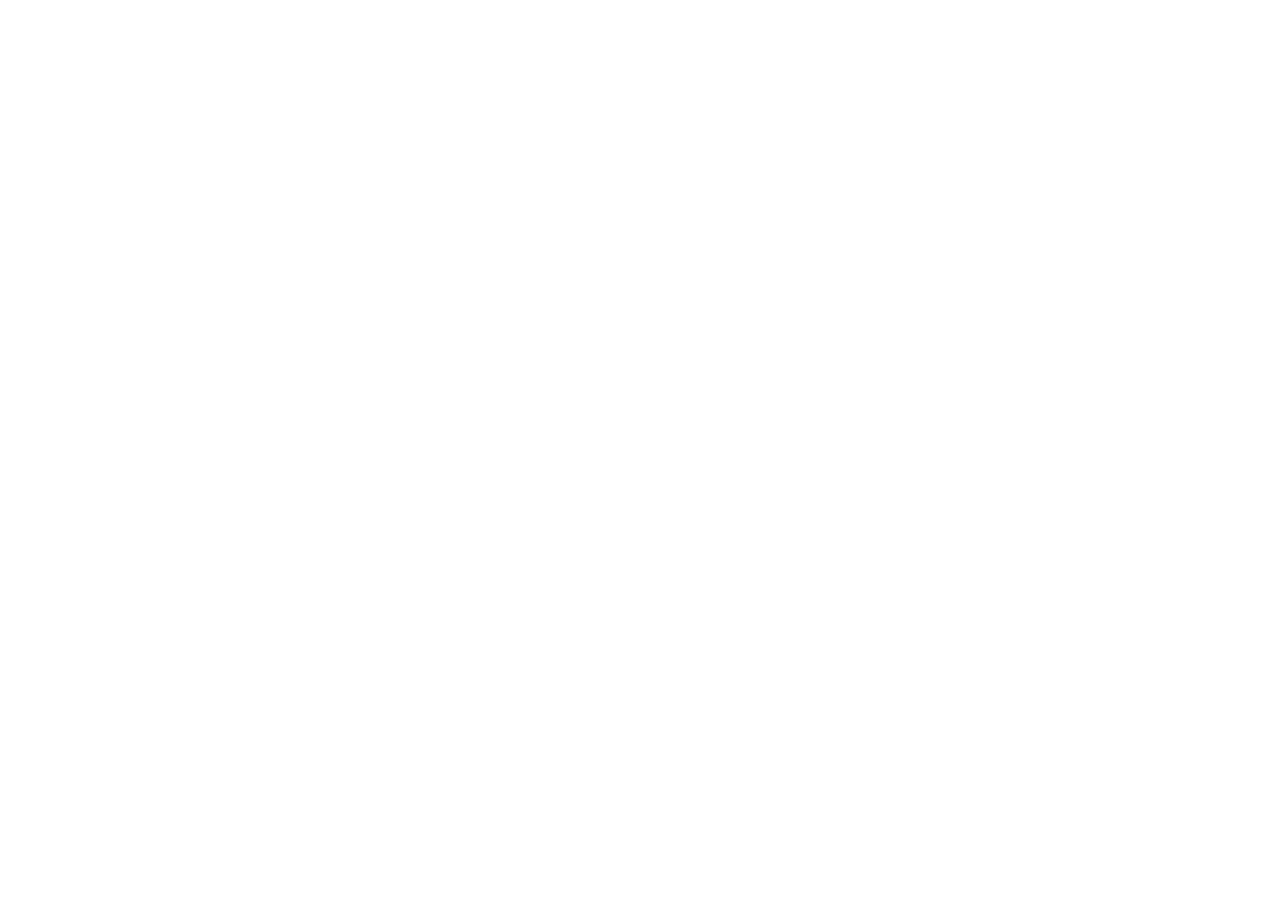
==== client/src/index.html @ 36539155 "delicious folder structure" ====
<!DOCTYPE html>
<html>
<head>
    <script src="https://code.createjs.com/1.0.0/createjs.min.js"></script>
    <script>
        function init() {
            var stage = new createjs.Stage("demoCanvas");

            var circle = new createjs.Shape();
            circle.graphics.beginFill("red").drawCircle(0, 0, 50);
            circle.x = 100;
            circle.y = 100;
            stage.addChild(circle);

            stage.update();
        }
    </script>
</head>
<body onload="init();">
    <canvas id="demoCanvas" width="500" height="300">
        alternate content
    </canvas>
</body>
</html>
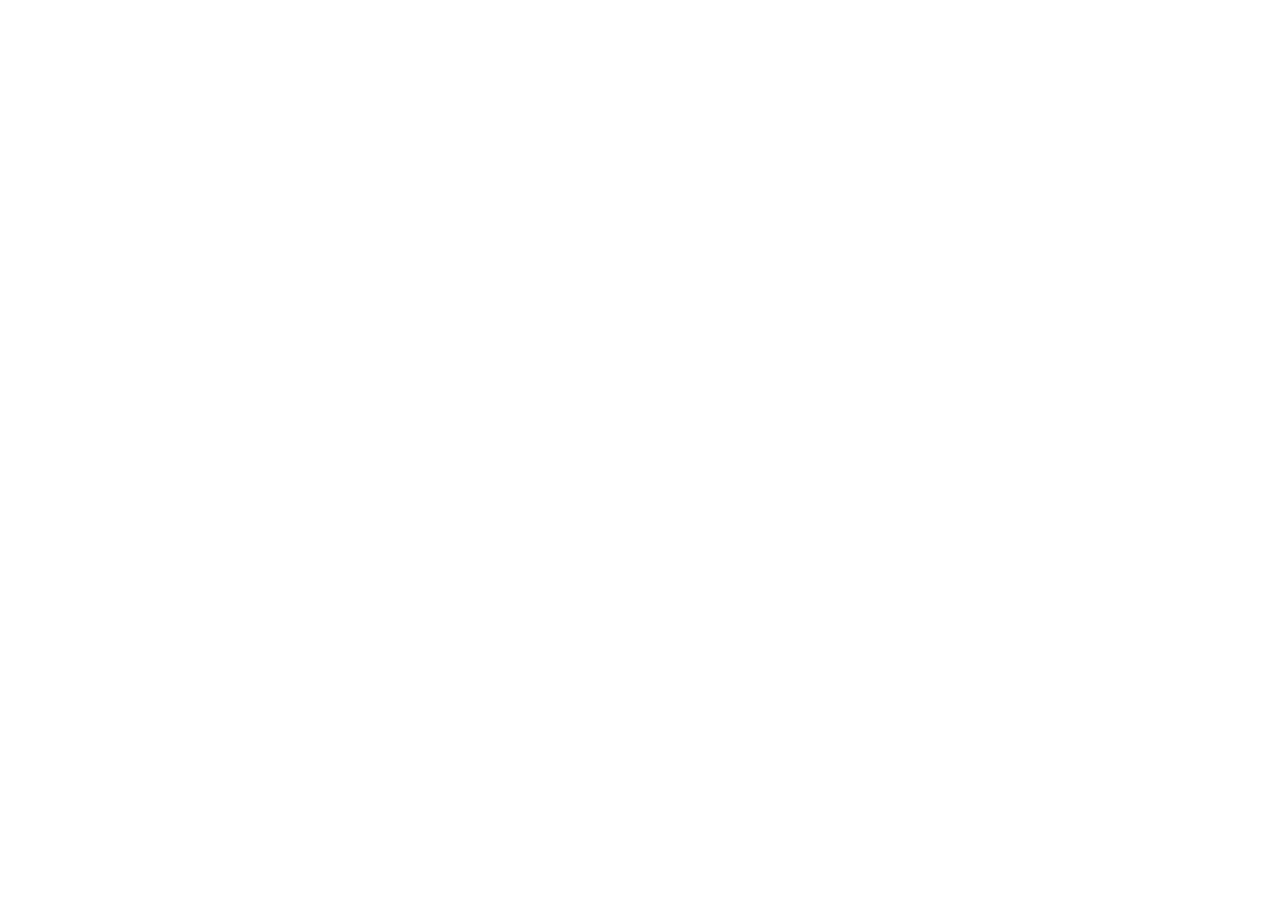
==== commit 0ddc9eef: "Fullscreen canvas" ====
--- a/client/src/index.html
+++ b/client/src/index.html
@@ -1,23 +1,58 @@
 <!DOCTYPE html>
 <html>
 <head>
-    <script src="https://code.createjs.com/1.0.0/createjs.min.js"></script>
+    <script src="https://code.createjs.com/easeljs-0.8.2.min.js"></script>
     <script>
-        function init() {
-            var stage = new createjs.Stage("demoCanvas");
+		
+		var stage, circle;
 
-            var circle = new createjs.Shape();
-            circle.graphics.beginFill("red").drawCircle(0, 0, 50);
-            circle.x = 100;
-            circle.y = 100;
-            stage.addChild(circle);
+		function init() {
 
-            stage.update();
+            var canvas = document.getElementById('mainCanvas');
+ 
+            function fullscreen(){
+                var el = document.getElementById('mainCanvas');
+ 
+                if(el.webkitRequestFullScreen) {
+                    el.webkitRequestFullScreen();
+                }
+                else {
+                    el.mozRequestFullScreen();
+                }            
+            }
+ 
+            canvas.addEventListener("click",fullscreen)
+
+            canvas.height = window.screen.availHeight;
+            canvas.width = window.screen.availWidth;
+
+			stage = new createjs.Stage("mainCanvas");
+			
+			circle = new createjs.Shape();
+			circle.graphics.beginFill("red").drawCircle(0, 0, 40);
+			circle.y = 50;
+			stage.addChild(circle);
+			
+			// Stage will pass delta when it calls stage.update(arg)
+			// which will pass them to tick event handlers for us in time based animation.
+			circle.on("tick", function(event) {
+                //var tickerEvent = event.params[0];
+                //var delta = tickerEvent.delta;
+                circle.x += 100; //delta/1000*100;
+                if (circle.x > stage.canvas.width) { circle.x = 0; }
+            });
+			
+			createjs.Ticker.on("tick", tick);
+		}
+
+        function tick(event) {
+            stage.update(event);
         }
-    </script>
+
+	</script>
 </head>
 <body onload="init();">
-    <canvas id="demoCanvas" width="500" height="300">
+    <canvas id="mainCanvas" width="500" height="300">
         alternate content
     </canvas>
 </body>
